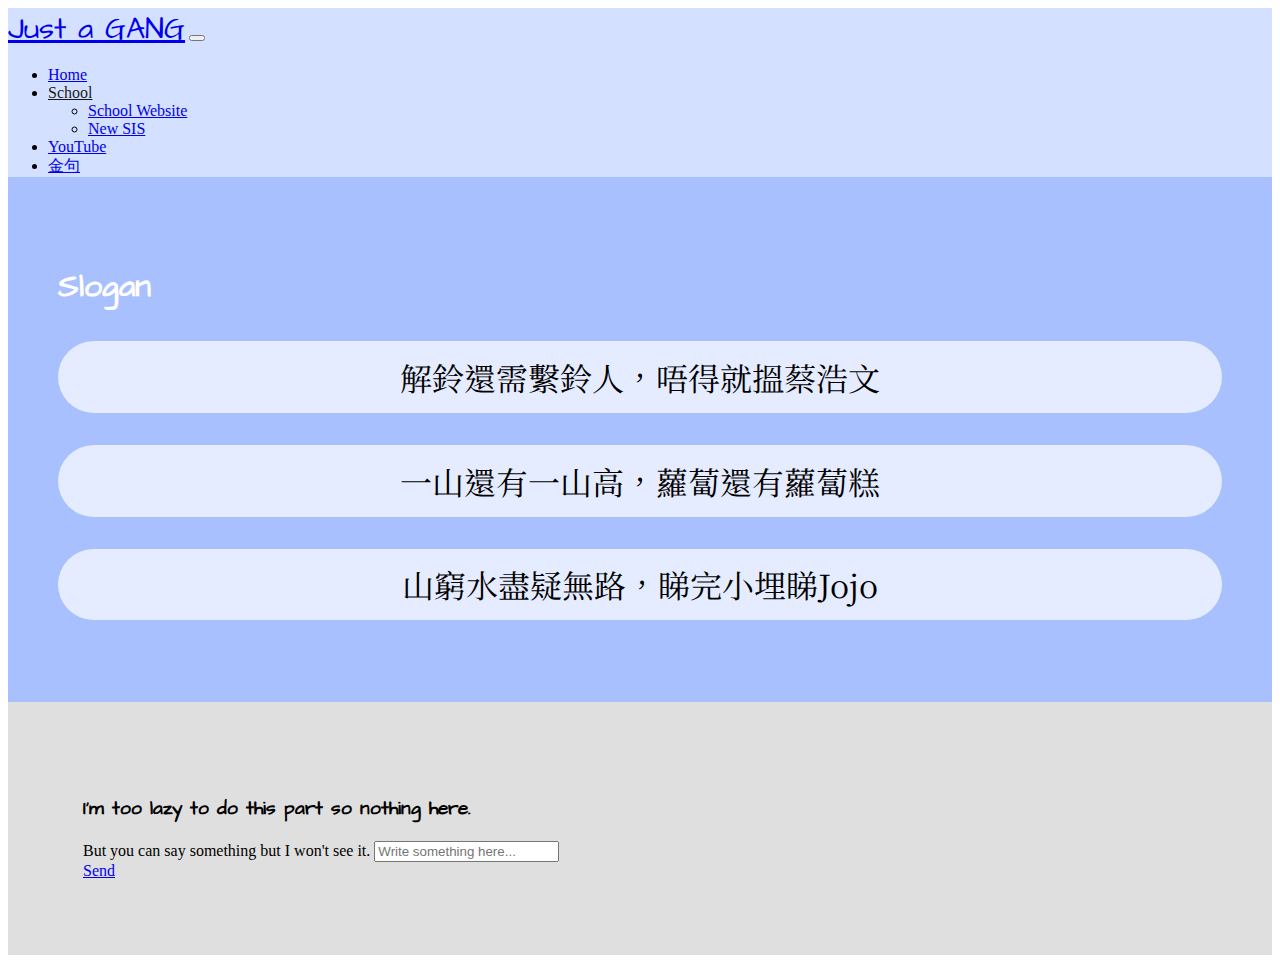
==== slogan.html @ 1e383c0e "Add files via upload" ====
<!DOCTYPE html>

<head>
    <title>Slogan</title>
    <link rel="icon" href="media/dagakotowaru.jpg" type="image/jpg" sizes="16x16">

    <script type="text/javascript" src="js/index.js"></script>
    <link rel="stylesheet" href="css/Style.css">

    <meta name="viewport" content="width=device-width, initial-scale=1">

    <link rel="preconnect" href="https://fonts.googleapis.com">
    <link rel="preconnect" href="https://fonts.gstatic.com" crossorigin>
    <link href="https://fonts.googleapis.com/css2?family=Architects+Daughter&family=Josefin+Sans:ital,wght@1,300&display=swap" rel="stylesheet">
    <link href="https://fonts.googleapis.com/css2?family=Noto+Serif+TC:wght@500&display=swap" rel="stylesheet">
    
    <link href="https://cdn.jsdelivr.net/npm/bootstrap@5.1.0/dist/css/bootstrap.min.css" rel="stylesheet" integrity="sha384-KyZXEAg3QhqLMpG8r+8fhAXLRk2vvoC2f3B09zVXn8CA5QIVfZOJ3BCsw2P0p/We" crossorigin="anonymous">

</head>

<body>
    <header>
        <div class="slogan">
            <div class="navbar">
                <div class="container">
                    <nav class="navbar navbar-expand-lg navbar-light">
                        <div class="container-fluid">
                            <a class="navbar-brand" href="index.html" id="title" >Just a GANG</a>
                            <button class="navbar-toggler" type="button" data-bs-toggle="collapse" data-bs-target="#navbarSupportedContent" aria-controls="navbarSupportedContent" aria-expanded="false" aria-label="Toggle navigation">
                                <span class="navbar-toggler-icon"></span>
                            </button>
                            <div class="collapse navbar-collapse" id="navbarSupportedContent">
                                <ul class="navbar-nav me-auto mb-2 mb-lg-0">
                                    <li class="nav-item">
                                        <a class="nav-link active" aria-current="page" href="index.html">Home</a>
                                    </li>
                                    <li class="nav-item dropdown">
                                        <a class="nav-link dropdown-toggle" href="#" id="navbarDropdown" role="button" data-bs-toggle="dropdown" aria-expanded="false">
                                        School
                                        </a>
                                        <ul class="dropdown-menu" aria-labelledby="navbarDropdown">
                                            <li><a class="dropdown-item" href="https://www.qos.edu.hk" target="_blank">School Website</a></li>
                                            <li><a class="dropdown-item" href="https://newsis.qos.edu.hk" target="_blank">New SIS</a></li>
                                        </ul>
                                    </li>
                                    <li class="nav-item">
                                        <a class="nav-link active" aria-current="page" href="https://www.youtube.com" target="_blank">YouTube</a>
                                    </li>
                                    <li class="nav-item">
                                        <a class="nav-link active" aria-current="page" href="slogan.html">金句</a>
                                    </li>
                                </ul>
                            </div>
                        </div>
                    </nav>
                    
                </div>
            </div>

            <section id="slogan">
                <div class="container">
                    <div class="col-md-12">
                        <div class="row">
                            <h1 id="title">Slogan</h1>
                            <p id="chinese">解鈴還需繫鈴人，唔得就搵蔡浩文</p>
                            <p id="chinese">一山還有一山高，蘿蔔還有蘿蔔糕</p>
                            <p id="chinese">山窮水盡疑無路，睇完小埋睇Jojo</p>
                        </div>
                    </div>
                </div>
            </section>
        </div>
    </header>

    

    <script src="https://cdn.jsdelivr.net/npm/@popperjs/core@2.9.3/dist/umd/popper.min.js" integrity="sha384-eMNCOe7tC1doHpGoWe/6oMVemdAVTMs2xqW4mwXrXsW0L84Iytr2wi5v2QjrP/xp" crossorigin="anonymous"></script>
    <script src="https://cdn.jsdelivr.net/npm/bootstrap@5.1.0/dist/js/bootstrap.min.js" integrity="sha384-cn7l7gDp0eyniUwwAZgrzD06kc/tftFf19TOAs2zVinnD/C7E91j9yyk5//jjpt/" crossorigin="anonymous"></script>

</body>

<footer>
    <div class="container">
        <div class="row">
            <div class="col-md-12">
                <h3 id="title">I'm too lazy to do this part so nothing here.</h3>
            </div>
            <form>
                <div class="mb-3">
                  <label for="exampleInputEmail1" class="form-label">But you can say something but I won't see it.</label>
                  <input type="text" class="form-control" id="exampleInputEmail1" aria-describedby="emailHelp" placeholder="Write something here...">
                </div>
                <a href="error404.html" class="btn btn-primary">Send</a>            
            </form>
        </div>
    </div>
</footer>
---- css/Style.css ----
#chinese {
    font-family: 'Noto Serif TC', serif;
}

#title {
    font-family: 'Architects Daughter', cursive;
}

#para {
    font-family: 'Josefin Sans', sans-serif;
    font-size: 20px;
}

#right {
    text-align: right;
}
.jumbotron {
    padding: 200px;
}

header .home {
    background-image: url("../media/Background.png");
    background-size: cover;
    background-position: center; 
}

header .profile {
    background-image: url("../media/Ame3.png");
    background-size: cover;
    background-position: center; 
}

header .slogan {
    background-image: url("../media/unknown\ anime1.png");
    background-size: cover;
    background-position: center; 
}

header {
    background-color: rgb(169, 192, 255);
}

header .navbar {
    background-color: rgba(255,255,255, 50%);
}

header .navbar.navbar-expand-lg.navbar-light {
    background-color: rgba(0,0,0,0);
}

#intro {
    padding-top: 230px;
    padding-bottom: 230px;
}

#intro h1 {
    color: white;
}

#intro p {
    color: white;
}

#intro a {
    text-decoration: none;
    color: white;
}

header .navbar-brand {
    font-size: 30px;
}

#members {
    padding: 60px;
    background-image: url("../media/Ame2.png");
}

#members img{
    width: 300px;
    margin: -1px;
}

#members .card {
    width: 300px;
    box-shadow: 0 0 30px 0 rgba(87, 123, 242, 0.8);
}

#members h1 {
    color: white;
}

.card {
    margin: auto;
    margin-bottom: 100px;
    text-align: center;
}

.card-title {
    font-weight: 900px;
    font-family: 'Architects Daughter', cursive;
    font-size: 30px;
}
#members a {
    background-color: rgba(0,0,0,0);
    color: black;
    border-width: 2px;
    border-radius: 30px;
    
}
#members a:hover {
    background-color: pink;
    color: black;
}

body {
    visibility: visible;
    -webkit-animation: fadeIn 2s;
    animation: fadeIn 2s
}

@-webkit-keyframes fadeIn {
    from {opacity: 0;}
    to {opacity: 1;}
}
  
@keyframes fadeIn {
    from {opacity: 0;}
    to {opacity:1 ;}
}

#navbarDropdown {
    color: rgba(0,0,0,.9);
}

footer {
    padding: 75px;
    background-color: #dfdfdf;
}

footer .container a:hover {
    background-color: pink;
    border-color: pink;
    color: black;   
}

#AndyProfile {
    padding: 50px;

}

#AndyProfile img {
    max-width: 100%;
    box-shadow: 0 0 20px 0 rgba(0,0,0, 0.8);
}

#AndyProfile p {
    font-size: 60px;
    color: white;
}

#AndyProfile li {
    font-size: 20px;
}

#west {
    color: rgb(0, 102, 255);
}

#AndyProfile a {
    margin-top: 10px;
    margin-bottom: 10px;
}

#AndyProfile #words{
    padding-left: 40px;
    padding: 20px;
    background-color: rgba(255,255,255,70%);
    border-radius: 20px;
    font-weight: 900;
}

#slogan {
    padding: 50px;
}

#slogan p {
    font-size: 2.5vw;
    background-color: rgba(255,255,255,70%);
    text-align: center;
    padding: 1vw;
    border-radius: 100px;
}

#slogan h1 {
    color: white;
}

header .dropdown-menu.show {
    border-radius: 10px;
}
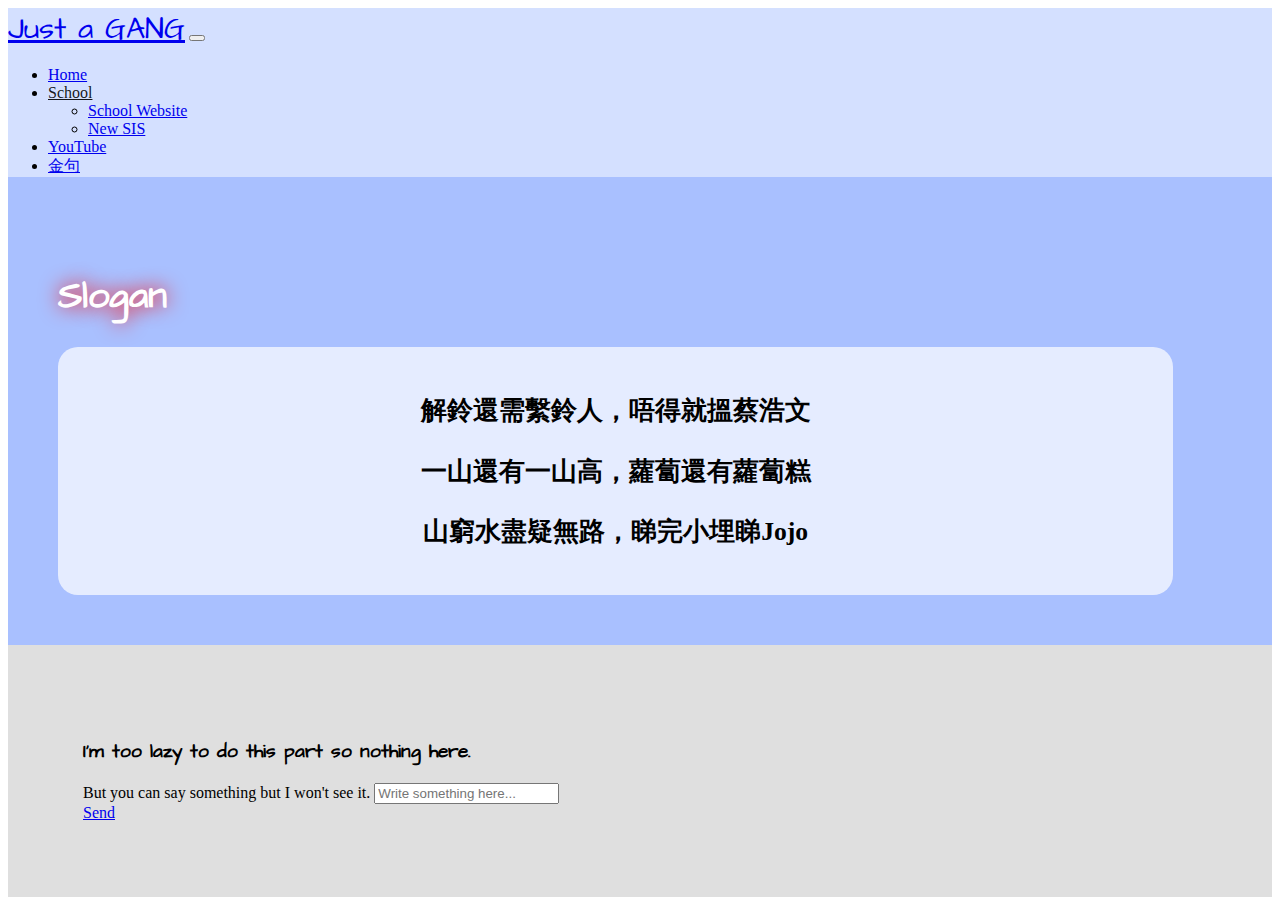
==== commit e7886dbf: "Add files via upload" ====
--- a/slogan.html
+++ b/slogan.html
@@ -62,9 +62,11 @@
                     <div class="col-md-12">
                         <div class="row">
                             <h1 id="title">Slogan</h1>
-                            <p id="chinese">解鈴還需繫鈴人，唔得就搵蔡浩文</p>
-                            <p id="chinese">一山還有一山高，蘿蔔還有蘿蔔糕</p>
-                            <p id="chinese">山窮水盡疑無路，睇完小埋睇Jojo</p>
+                            <div class="col-md-4" id="slogan">
+                                <p>解鈴還需繫鈴人，唔得就搵蔡浩文</p>
+                                <p>一山還有一山高，蘿蔔還有蘿蔔糕</p>
+                                <p>山窮水盡疑無路，睇完小埋睇Jojo</p>
+                            </div>
                         </div>
                     </div>
                 </div>
--- a/css/Style.css
+++ b/css/Style.css
@@ -183,16 +183,24 @@
     padding: 50px;
 }
 
+#slogan #slogan {
+    padding: 20px;
+    background-color: rgba(255,255,255,70%);
+    border-radius: 20px;
+    font-weight: 900;
+    width: 84vw;
+    
+}
+
 #slogan p {
-    font-size: 2.5vw;
-    background-color: rgba(255,255,255,70%);
+    font-size: 2vw;
     text-align: center;
-    padding: 1vw;
-    border-radius: 100px;
 }
 
 #slogan h1 {
-    color: white;
+    font-size: 3vw;
+    color: white;
+    text-shadow: 0 0 20px #ff0000;
 }
 
 header .dropdown-menu.show {
